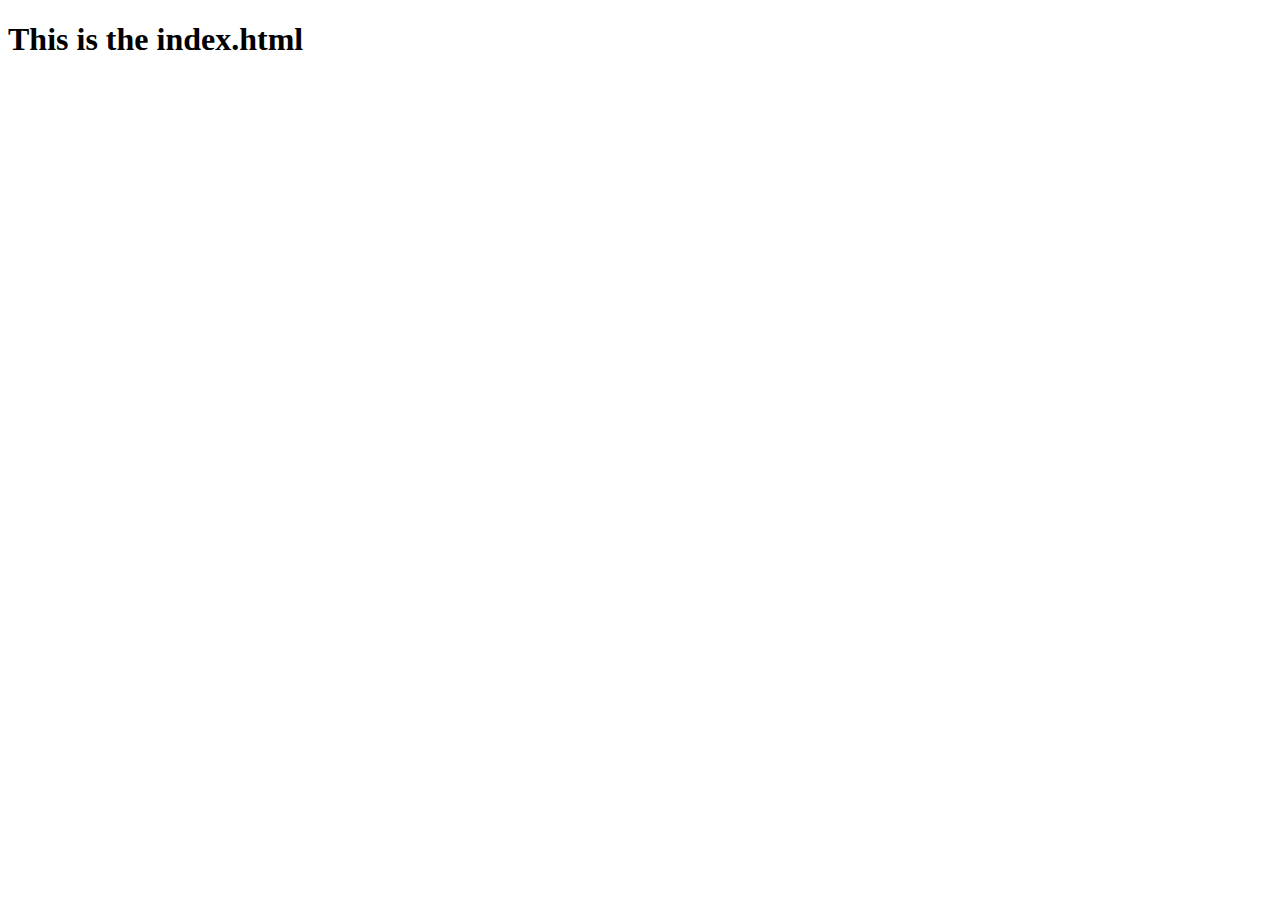
==== index.html @ 0a20d0c9 "Create index.html" ====
<!DOCTYPE html>
<html lang="en">
<head>
    <meta charset="UTF-8">
    <meta name="viewport" content="width=device-width, initial-scale=1.0">
    <title>Document</title>
</head>
<body>
    <h1>This is the index.html</h1>
</body>
</html>
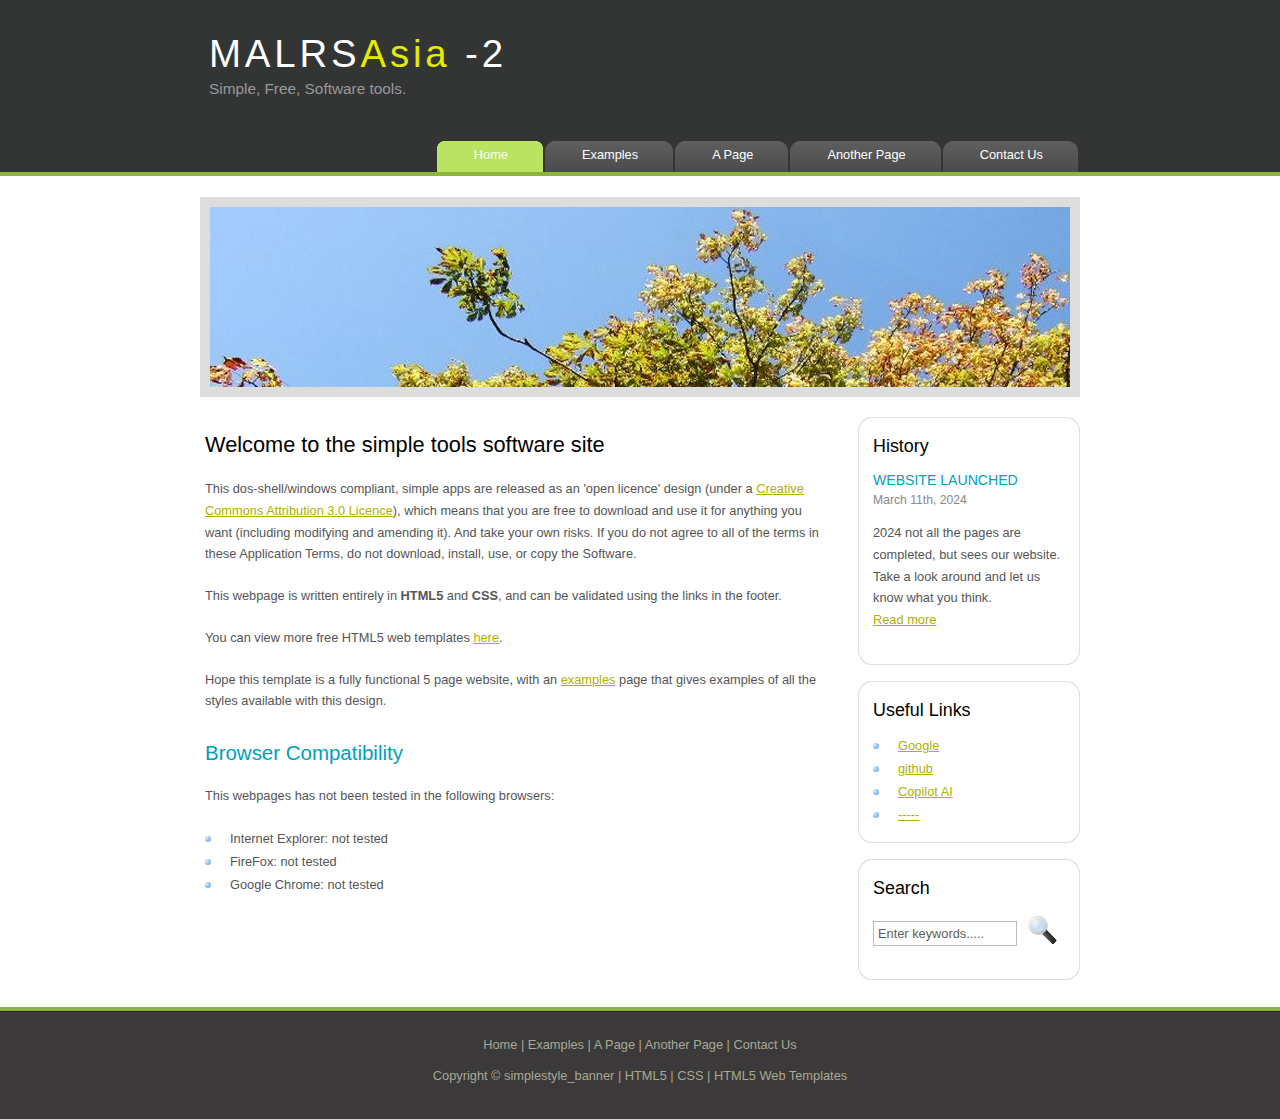
==== commit 81646abe: "Add files via upload" ====
--- a/index.html
+++ b/index.html
@@ -1,11 +1,98 @@
-<!DOCTYPE html>
-<html lang="en">
-<head>
-    <meta charset="UTF-8">
-    <meta name="viewport" content="width=device-width, initial-scale=1.0">
-    <title>Document</title>
-</head>
-<body>
-    <h1>This is the index.html</h1>
-</body>
-</html>
+<!DOCTYPE HTML>
+<html>
+
+<head>
+  <title>MALRS Asia</title>
+  <meta name="description" content="website description" />
+  <meta name="keywords" content="website keywords, website keywords" />
+  <meta http-equiv="content-type" content="text/html; charset=windows-1252" />
+  <link rel="stylesheet" type="text/css" href="style/style.css" />
+</head>
+
+<body>
+  <div id="main">
+    <div id="header">
+      <div id="logo">
+        <div id="logo_text">
+          <!-- class="logo_colour", allows you to change the colour of the text -->
+          <h1><a href="index.html">MALRS<span class="logo_colour">Asia</span> -2</a></h1>
+          <h2>Simple, Free, Software tools.</h2>
+        </div>
+      </div>
+      <div id="menubar">
+        <ul id="menu">
+          <!-- put class="selected" in the li tag for the selected page - to highlight which page you're on -->
+          <li class="selected"><a href="index.html">Home</a></li>
+          <li><a href="examples.html">Examples</a></li>
+          <li><a href="page.html">A Page</a></li>
+          <li><a href="another_page.html">Another Page</a></li>
+          <li><a href="contact.html">Contact Us</a></li>
+        </ul>
+      </div>
+    </div>
+    <div id="content_header"></div>
+    <div id="site_content">
+      <div id="banner"></div>
+	  <div id="sidebar_container">
+        <div class="sidebar">
+          <div class="sidebar_top"></div>
+          <div class="sidebar_item">
+            <!-- insert your sidebar items here -->
+            <h3>History</h3>
+            <h4>Website Launched</h4>
+            <h5>March 11th, 2024</h5>
+            <p>2024 not all the pages are completed, but sees our website. Take a look around and let us know what you think.<br /><a href="#">Read more</a></p>
+          </div>
+          <div class="sidebar_base"></div>
+        </div>
+        <div class="sidebar">
+          <div class="sidebar_top"></div>
+          <div class="sidebar_item">
+            <h3>Useful Links</h3>
+            <ul>
+              <li><a href="https://www.google.com/">Google</a></li>
+              <li><a href="https://www.github.com/">github</a></li>
+              <li><a href="https://copilot.microsoft.com/">Copilot AI</a></li>
+              <li><a href="https://www.google.com/">-----</a></li>
+            </ul>
+          </div>
+          <div class="sidebar_base"></div>
+        </div>
+        <div class="sidebar">
+          <div class="sidebar_top"></div>
+          <div class="sidebar_item">
+            <h3>Search</h3>
+            <form method="post" action="#" id="search_form">
+              <p>
+                <input class="search" type="text" name="search_field" value="Enter keywords....." />
+                <input name="search" type="image" style="border: 0; margin: 0 0 -9px 5px;" src="style/search.png" alt="Search" title="Search" />
+              </p>
+            </form>
+          </div>
+          <div class="sidebar_base"></div>
+        </div>
+      </div>
+      <div id="content">
+        <!-- insert the page content here -->
+        <h1>Welcome to the simple tools software site</h1>
+        <p>This dos-shell/windows compliant, simple apps are released as an 'open licence' design (under a <a href="http://creativecommons.org/licenses/by/3.0">Creative Commons Attribution 3.0 Licence</a>), which means that you are free to download and use it for anything you want (including modifying and amending it). And take your own risks. If you do not agree to all of the terms in these Application Terms, do not download, install, use, or copy the Software.</p>
+        <p>This webpage is written entirely in <strong>HTML5</strong> and <strong>CSS</strong>, and can be validated using the links in the footer.</p>
+        <p>You can view more free HTML5 web templates <a href="http://www.html5webtemplates.co.uk">here</a>.</p>
+        <p>Hope this template is a fully functional 5 page website, with an <a href="examples.html">examples</a> page that gives examples of all the styles available with this design.</p>
+        <h2>Browser Compatibility</h2>
+        <p>This webpages has not been tested in the following browsers:</p>
+        <ul>
+          <li>Internet Explorer: not tested</li>
+          <li>FireFox: not tested</li>
+          <li>Google Chrome: not tested</li>
+        </ul>
+      </div>
+    </div>
+    <div id="content_footer"></div>
+    <div id="footer">
+      <p><a href="index.html">Home</a> | <a href="examples.html">Examples</a> | <a href="page.html">A Page</a> | <a href="another_page.html">Another Page</a> | <a href="contact.html">Contact Us</a></p>
+      <p>Copyright &copy; simplestyle_banner | <a href="http://validator.w3.org/check?uri=referer">HTML5</a> | <a href="http://jigsaw.w3.org/css-validator/check/referer">CSS</a> | <a href="http://www.html5webtemplates.co.uk">HTML5 Web Templates</a></p>
+    </div>
+  </div>
+</body>
+</html>
--- a/style/style.css
+++ b/style/style.css
@@ -0,0 +1,331 @@
+html
+{ height: 100%;}
+
+*
+{ margin: 0;
+  padding: 0;}
+
+body
+{ font: normal .80em 'trebuchet ms', arial, sans-serif;
+  background: #FFF;
+  color: #555;}
+
+p
+{ padding: 0 0 20px 0;
+  line-height: 1.7em;}
+
+img
+{ border: 0;}
+
+h1, h2, h3, h4, h5, h6 
+{ color: #362C20;
+  letter-spacing: 0em;
+  padding: 0 0 5px 0;}
+
+h1, h2, h3
+{ font: normal 170% 'century gothic', arial;
+  margin: 0 0 15px 0;
+  padding: 15px 0 5px 0;
+  color: #000;}
+
+h2
+{ font-size: 160%;
+  padding: 9px 0 5px 0;
+  color: #009FBC;}
+
+h3
+{ font-size: 140%;
+  padding: 5px 0 0 0;}
+
+h4, h6
+{ color: #009FBC;
+  padding: 0 0 5px 0;
+  font: normal 110% arial;
+  text-transform: uppercase;}
+
+h5, h6
+{ color: #888;
+  font: normal 95% arial;
+  letter-spacing: normal;
+  padding: 0 0 15px 0;}
+
+a, a:hover
+{ outline: none;
+  text-decoration: underline;
+  color: #AEB002;}
+
+a:hover
+{ text-decoration: none;}
+
+blockquote
+{ margin: 20px 0; 
+  padding: 10px 20px 0 20px;
+  border: 1px solid #E5E5DB;
+  background: #FFF;}
+
+ul
+{ margin: 2px 0 22px 17px;}
+
+ul li
+{ list-style-type: circle;
+  margin: 0 0 6px 0; 
+  padding: 0 0 4px 5px;
+  line-height: 1.5em;}
+
+ol
+{ margin: 8px 0 22px 20px;}
+
+ol li
+{ margin: 0 0 11px 0;}
+
+.left
+{ float: left;
+  width: auto;
+  margin-right: 10px;}
+
+.right
+{ float: right; 
+  width: auto;
+  margin-left: 10px;}
+
+.center
+{ display: block;
+  text-align: center;
+  margin: 20px auto;}
+
+#main, #logo, #menubar, #site_content, #footer
+{ margin-left: auto; 
+  margin-right: auto;}
+
+#header
+{ background: #323534 url(back.png) repeat-x;
+  height: 177px;}
+  
+#banner
+{  background: transparent url(banner.jpg) no-repeat;
+  width: 860px;
+  height: 180px;
+  margin-bottom: 20px;
+  border: 10px solid #DDD;}
+
+#logo
+{ width: 880px;
+  position: relative;
+  height: 140px;
+  background: transparent;}
+
+#logo #logo_text 
+{ position: absolute; 
+  top: 10px;
+  left: 0;}
+
+#logo h1, #logo h2
+{ font: normal 300% 'century gothic', arial, sans-serif;
+  border-bottom: 0;
+  text-transform: none;
+  margin: 0 0 0 9px;}
+
+#logo_text h1, #logo_text h1 a, #logo_text h1 a:hover 
+{ padding: 22px 0 0 0;
+  color: #FFF;
+  letter-spacing: 0.1em;
+  text-decoration: none;}
+
+#logo_text h1 a .logo_colour
+{ color: #E4EC04;}
+
+#logo_text a:hover .logo_colour
+{ color: #FFF;}
+
+#logo_text h2
+{ font-size: 120%;
+  padding: 4px 0 0 0;
+  color: #999;}
+
+#menubar
+{ width: 880px;
+  height: 46px;} 
+
+ul#menu
+{ float: right;
+  margin: 0;}
+
+ul#menu li
+{ float: left;
+  padding: 0 0 0 9px;
+  list-style: none;
+  margin: 1px 2px 0 0;
+  background: #5A5A5A url(tab.png) no-repeat 0 0;}
+
+ul#menu li a
+{ font: normal 100% 'trebuchet ms', sans-serif;
+  display: block; 
+  float: left; 
+  height: 20px;
+  padding: 6px 35px 5px 28px;
+  text-align: center;
+  color: #FFF;
+  text-decoration: none;
+  background: #5A5A5A url(tab.png) no-repeat 100% 0;} 
+
+ul#menu li.selected a
+{ height: 20px;
+  padding: 6px 35px 5px 28px;}
+
+ul#menu li.selected
+{ margin: 1px 2px 0 0;
+  background: #00C6F0 url(tab_selected.png) no-repeat 0 0;}
+
+ul#menu li.selected a, ul#menu li.selected a:hover
+{ background: #00C6F0 url(tab_selected.png) no-repeat 100% 0;
+  color: #FFF;}
+
+ul#menu li a:hover
+{ color: #E4EC04;}
+
+#site_content
+{ width: 880px;
+  overflow: hidden;
+  margin: 20px auto 0 auto;
+  padding: 0 0 10px 0;} 
+
+#sidebar_container
+{ float: right;
+  width: 224px;}
+
+.sidebar_top
+{ width: 222px;
+  height: 14px;
+  background: transparent url(side_top.png) no-repeat;}
+
+.sidebar_base
+{ width: 222px;
+  height: 14px;
+  background: url(side_base.png) no-repeat;}
+
+.sidebar
+{ float: right;
+  width: 222px;
+  padding: 0;
+  margin: 0 0 16px 0;}
+
+.sidebar_item
+{ background: url(side_back.png) repeat-y;
+  padding: 0 15px;
+  width: 192px;}
+
+.sidebar li a.selected
+{ color: #444;} 
+
+.sidebar ul
+{ margin: 0;} 
+
+#content
+{ text-align: left;
+  width: 620px;
+  padding: 0 0 0 5px;
+  float: left;}
+  
+#content ul
+{ margin: 2px 0 22px 0px;}
+
+#content ul li, .sidebar ul li
+{ list-style-type: none;
+  background: url(bullet.png) no-repeat;
+  margin: 0 0 0 0; 
+  padding: 0 0 4px 25px;
+  line-height: 1.5em;}
+
+#footer
+{ width: 100%;
+  font-family: 'trebuchet ms', sans-serif;
+  font-size: 100%;
+  height: 80px;
+  padding: 28px 0 5px 0;
+  text-align: center; 
+  background: #3B3939 url(footer.png) repeat-x;
+  color: #A8AA94;}
+
+#footer p
+{ line-height: 1.7em;
+  padding: 0 0 10px 0;}
+
+#footer a
+{ color: #A8AA94;
+  text-decoration: none;}
+
+#footer a:hover
+{ color: #FFF;
+  text-decoration: none;}
+
+.search
+{ color: #5D5D5D; 
+  border: 1px solid #BBB; 
+  width: 134px; 
+  padding: 4px; 
+  font: 100% arial, sans-serif;}
+
+.form_settings
+{ margin: 15px 0 0 0;}
+
+.form_settings p
+{ padding: 0 0 4px 0;}
+
+.form_settings span
+{ float: left; 
+  width: 200px; 
+  text-align: left;}
+  
+.form_settings input, .form_settings textarea
+{ padding: 5px; 
+  width: 299px; 
+  font: 100% arial; 
+  border: 1px solid #E5E5DB; 
+  background: #FFF; 
+  color: #47433F;}
+  
+.form_settings .submit
+{ font: 100% arial; 
+  border: 0; 
+  width: 99px; 
+  margin: 0 0 0 212px; 
+  height: 33px;
+  padding: 2px 0 3px 0;
+  cursor: pointer; 
+  background: #3B3B3B; 
+  color: #FFF;}
+
+.form_settings textarea, .form_settings select
+{ font: 100% arial; 
+  width: 299px;}
+
+.form_settings select
+{ width: 310px;}
+
+.form_settings .checkbox
+{ margin: 4px 0; 
+  padding: 0; 
+  width: 14px;
+  border: 0;
+  background: none;}
+
+.separator
+{ width: 100%;
+  height: 0;
+  border-top: 1px solid #D9D5CF;
+  border-bottom: 1px solid #FFF;
+  margin: 0 0 20px 0;}
+  
+table
+{ margin: 10px 0 30px 0;}
+
+table tr th, table tr td
+{ background: #3B3B3B;
+  color: #FFF;
+  padding: 7px 4px;
+  text-align: left;}
+  
+table tr td
+{ background: #E5E5DB;
+  color: #47433F;
+  border-top: 1px solid #FFF;}
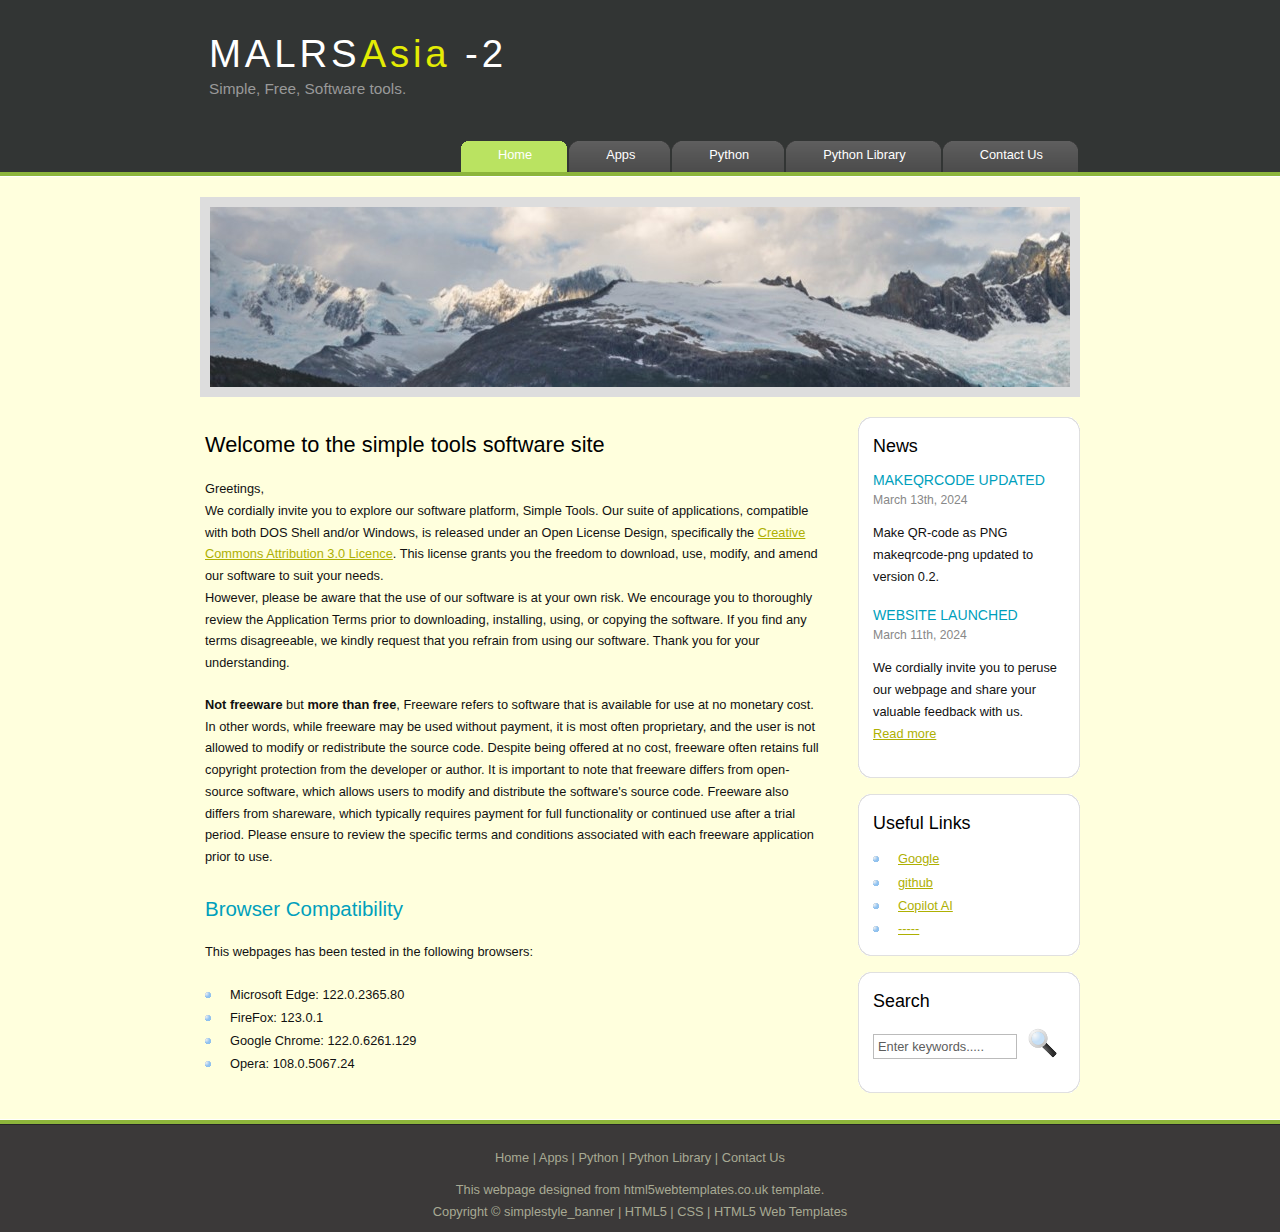
==== commit 6e0c9c3b: "Completed all 5 pages and favicon" ====
--- a/index.html
+++ b/index.html
@@ -2,7 +2,8 @@
 <html>
 
 <head>
-  <title>MALRS Asia</title>
+  <title>MALRS Asia II - Home</title>
+  <link rel="icon" type="image/x-icon" href="style/favicon.ico">
   <meta name="description" content="website description" />
   <meta name="keywords" content="website keywords, website keywords" />
   <meta http-equiv="content-type" content="text/html; charset=windows-1252" />
@@ -23,9 +24,9 @@
         <ul id="menu">
           <!-- put class="selected" in the li tag for the selected page - to highlight which page you're on -->
           <li class="selected"><a href="index.html">Home</a></li>
-          <li><a href="examples.html">Examples</a></li>
-          <li><a href="page.html">A Page</a></li>
-          <li><a href="another_page.html">Another Page</a></li>
+          <li><a href="apps.html">Apps</a></li>
+          <li><a href="python.html">Python</a></li>
+          <li><a href="lib.html">Python Library</a></li>
           <li><a href="contact.html">Contact Us</a></li>
         </ul>
       </div>
@@ -38,10 +39,13 @@
           <div class="sidebar_top"></div>
           <div class="sidebar_item">
             <!-- insert your sidebar items here -->
-            <h3>History</h3>
+            <h3>News</h3>
+	    <h4>MakeQRCode updated</h4>
+            <h5>March 13th, 2024</h5>
+            <p>Make QR-code as PNG makeqrcode-png updated to version 0.2.</p>
             <h4>Website Launched</h4>
             <h5>March 11th, 2024</h5>
-            <p>2024 not all the pages are completed, but sees our website. Take a look around and let us know what you think.<br /><a href="#">Read more</a></p>
+            <p>We cordially invite you to peruse our webpage and share your valuable feedback with us.<br /><a href="#">Read more</a></p>
           </div>
           <div class="sidebar_base"></div>
         </div>
@@ -75,23 +79,23 @@
       <div id="content">
         <!-- insert the page content here -->
         <h1>Welcome to the simple tools software site</h1>
-        <p>This dos-shell/windows compliant, simple apps are released as an 'open licence' design (under a <a href="http://creativecommons.org/licenses/by/3.0">Creative Commons Attribution 3.0 Licence</a>), which means that you are free to download and use it for anything you want (including modifying and amending it). And take your own risks. If you do not agree to all of the terms in these Application Terms, do not download, install, use, or copy the Software.</p>
-        <p>This webpage is written entirely in <strong>HTML5</strong> and <strong>CSS</strong>, and can be validated using the links in the footer.</p>
-        <p>You can view more free HTML5 web templates <a href="http://www.html5webtemplates.co.uk">here</a>.</p>
-        <p>Hope this template is a fully functional 5 page website, with an <a href="examples.html">examples</a> page that gives examples of all the styles available with this design.</p>
+        <p>Greetings,<br>We cordially invite you to explore our software platform, Simple Tools. Our suite of applications, compatible with both DOS Shell and/or Windows, is released under an Open License Design, specifically the <a href="http://creativecommons.org/licenses/by/3.0">Creative Commons Attribution 3.0 Licence</a>. This license grants you the freedom to download, use, modify, and amend our software to suit your needs.<br>
+However, please be aware that the use of our software is at your own risk. We encourage you to thoroughly review the Application Terms prior to downloading, installing, using, or copying the software. If you find any terms disagreeable, we kindly request that you refrain from using our software. Thank you for your understanding.</p>
+        <p><strong>Not freeware</strong> but <strong>more than free</strong>, Freeware refers to software that is available for use at no monetary cost. In other words, while freeware may be used without payment, it is most often proprietary, and the user is not allowed to modify or redistribute the source code. Despite being offered at no cost, freeware often retains full copyright protection from the developer or author. It is important to note that freeware differs from open-source software, which allows users to modify and distribute the software's source code. Freeware also differs from shareware, which typically requires payment for full functionality or continued use after a trial period. Please ensure to review the specific terms and conditions associated with each freeware application prior to use.</p>
         <h2>Browser Compatibility</h2>
-        <p>This webpages has not been tested in the following browsers:</p>
+        <p>This webpages has been tested in the following browsers:</p>
         <ul>
-          <li>Internet Explorer: not tested</li>
-          <li>FireFox: not tested</li>
-          <li>Google Chrome: not tested</li>
+          <li>Microsoft Edge: 122.0.2365.80</li>
+          <li>FireFox: 123.0.1</li>
+          <li>Google Chrome: 122.0.6261.129</li>
+	  <li>Opera: 108.0.5067.24</li>
         </ul>
       </div>
     </div>
     <div id="content_footer"></div>
     <div id="footer">
-      <p><a href="index.html">Home</a> | <a href="examples.html">Examples</a> | <a href="page.html">A Page</a> | <a href="another_page.html">Another Page</a> | <a href="contact.html">Contact Us</a></p>
-      <p>Copyright &copy; simplestyle_banner | <a href="http://validator.w3.org/check?uri=referer">HTML5</a> | <a href="http://jigsaw.w3.org/css-validator/check/referer">CSS</a> | <a href="http://www.html5webtemplates.co.uk">HTML5 Web Templates</a></p>
+      <p><a href="index.html">Home</a> | <a href="apps.html">Apps</a> | <a href="python.html">Python</a> | <a href="lib.html">Python Library</a> | <a href="contact.html">Contact Us</a></p>
+      <p>This webpage designed from html5webtemplates.co.uk template.<br> Copyright &copy; simplestyle_banner | <a href="http://validator.w3.org/check?uri=referer">HTML5</a> | <a href="http://jigsaw.w3.org/css-validator/check/referer">CSS</a> | <a href="http://www.html5webtemplates.co.uk">HTML5 Web Templates</a></p>
     </div>
   </div>
 </body>
--- a/style/style.css
+++ b/style/style.css
@@ -7,8 +7,8 @@
 
 body
 { font: normal .80em 'trebuchet ms', arial, sans-serif;
-  background: #FFF;
-  color: #555;}
+  background: #FFD;
+  color: #111;}
 
 p
 { padding: 0 0 20px 0;
